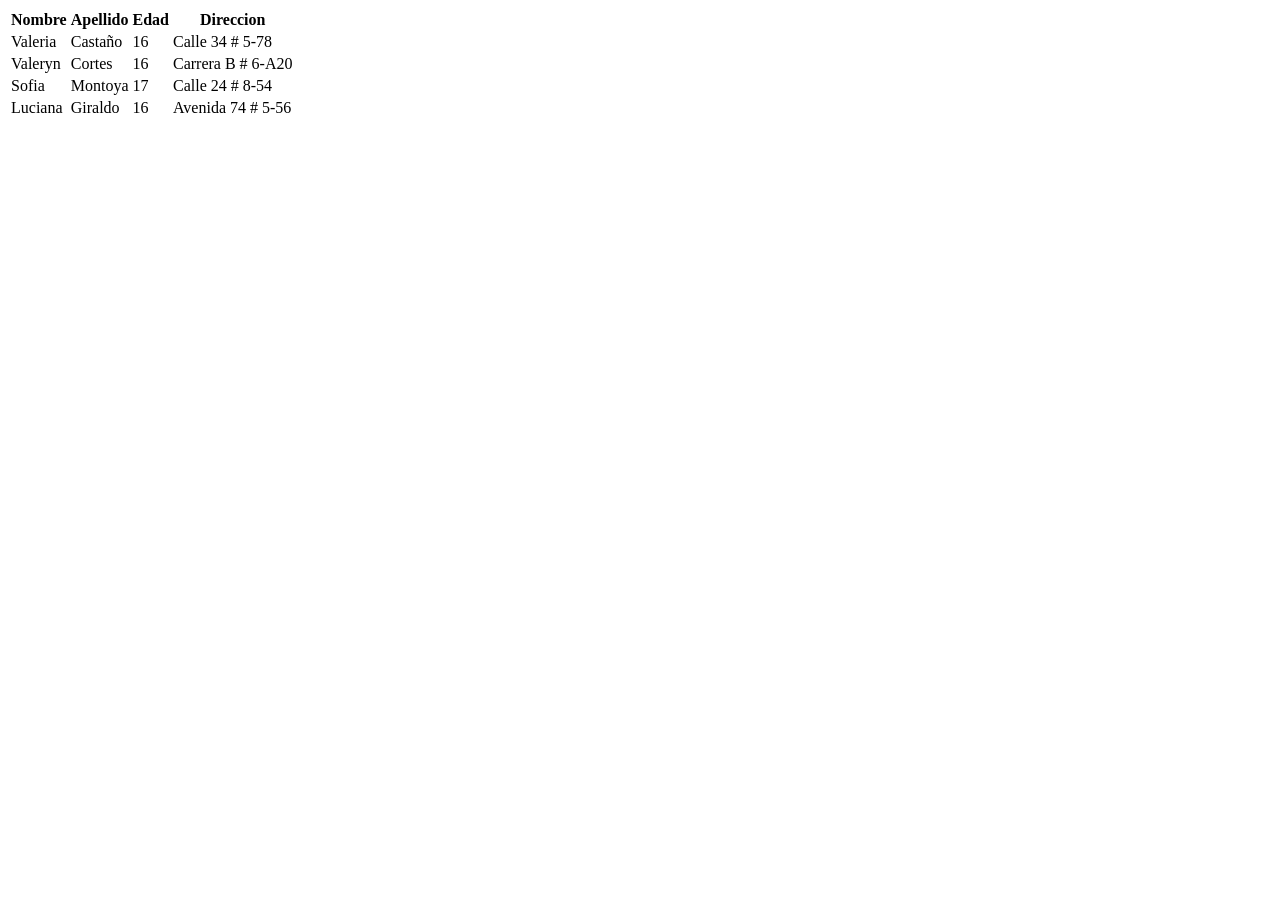
==== clase03/index.html @ a6646588 "tablas" ====
<!DOCTYPE html>
<html lang="en">

<head>
    <meta charset="UTF-8">
    <meta name="viewport" content="width=device-width, initial-scale=1.0">
    <title>Document</title>
</head>

<body>
    <table>
        <thead>
            <tr>
                <th>Nombre</th>
                <th>Apellido</th>
                <th>Edad</th>
                <th>Direccion</th>
            </tr>
        </thead>
        <tbody>
            <tr>
                <td>Valeria</td>
                <td>Castaño</td>
                <td>16</td>
                <td>Calle 34 # 5-78</td>
            </tr>
            <tr>
                <td>Valeryn</td>
                <td>Cortes</td>
                <td>16</td>
                <td>Carrera B # 6-A20</td>
            </tr>
             <tr>
                <td>Sofia</td>
                <td>Montoya</td>
                <td>17</td>
                <td>Calle 24 # 8-54</td>
            </tr>
            <tr>
                <td>Luciana</td>
                <td>Giraldo</td>
                <td>16</td>
                <td>Avenida 74 # 5-56</td>
            </tr> 
    </tbody>
    </table>
</body>

</html>
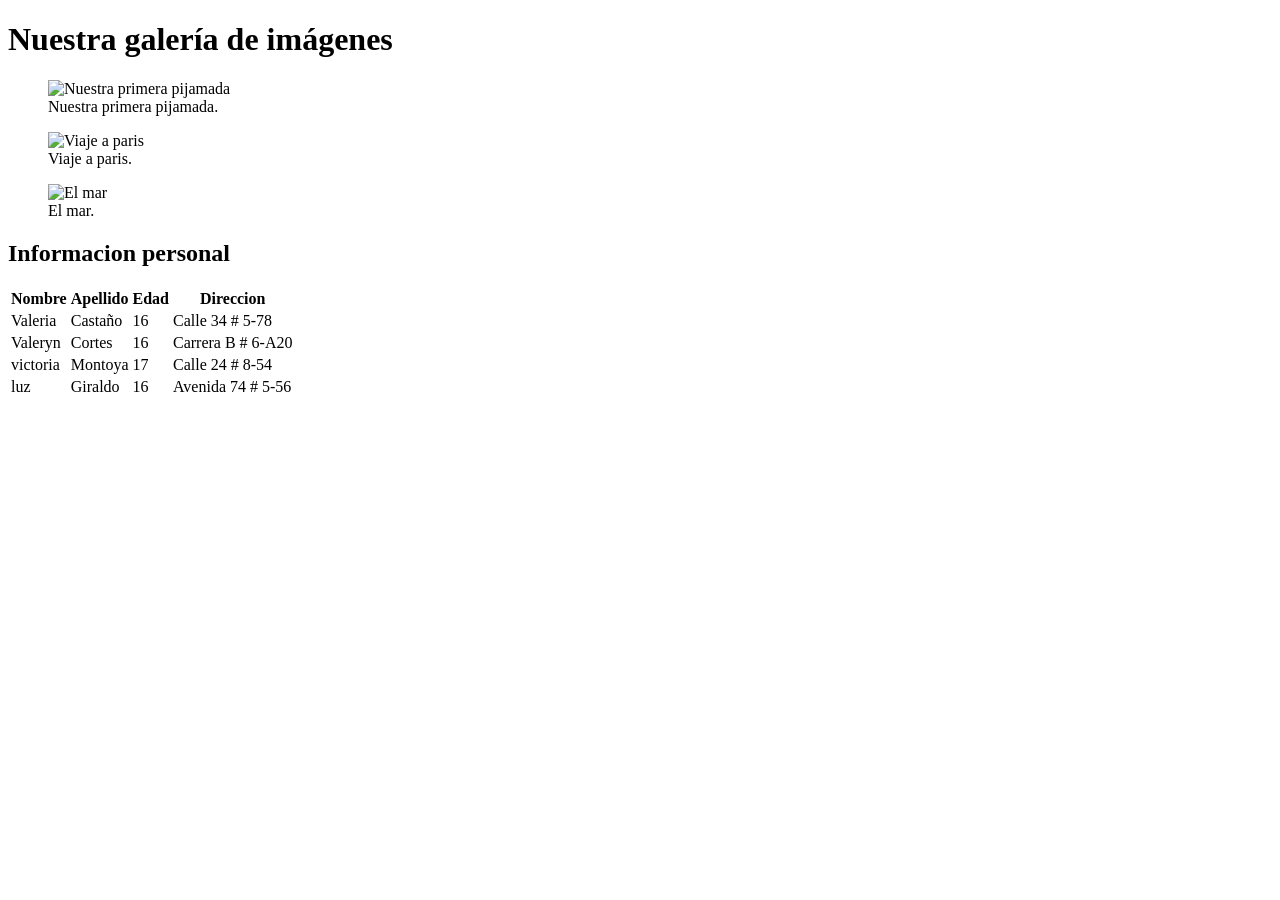
==== commit 99ad2b0a: "Valeryn and Valeria" ====
--- a/clase03/index.html
+++ b/clase03/index.html
@@ -6,8 +6,27 @@
     <meta name="viewport" content="width=device-width, initial-scale=1.0">
     <title>Document</title>
 </head>
+<body>
 
-<body>
+  <h1>Nuestra galería de imágenes</h1>
+
+  <figure>
+    <img src="https://i.pinimg.com/736x/22/40/52/22405296c8ee83bfa20c8abf23635e53.jpg" alt="Nuestra primera pijamada">
+    <figcaption>Nuestra primera pijamada.</figcaption>
+  </figure>
+
+  <figure>
+    <img src="https://i.pinimg.com/736x/8a/e0/dc/8ae0dcc0176cef70ecb8595069a2bdaf.jpg" alt="Viaje a paris">
+    <figcaption>Viaje a paris.</figcaption>
+  </figure>
+
+  <figure>
+    <img src="https://i.pinimg.com/736x/ac/85/b5/ac85b585666a476603f0b6c579077c75.jpg" alt="El mar">
+    <figcaption>El mar.</figcaption>
+  </figure>
+
+
+ <h2>Informacion personal</h2>
     <table>
         <thead>
             <tr>
@@ -31,13 +50,13 @@
                 <td>Carrera B # 6-A20</td>
             </tr>
              <tr>
-                <td>Sofia</td>
+                <td>victoria</td>
                 <td>Montoya</td>
                 <td>17</td>
                 <td>Calle 24 # 8-54</td>
             </tr>
             <tr>
-                <td>Luciana</td>
+                <td>luz</td>
                 <td>Giraldo</td>
                 <td>16</td>
                 <td>Avenida 74 # 5-56</td>
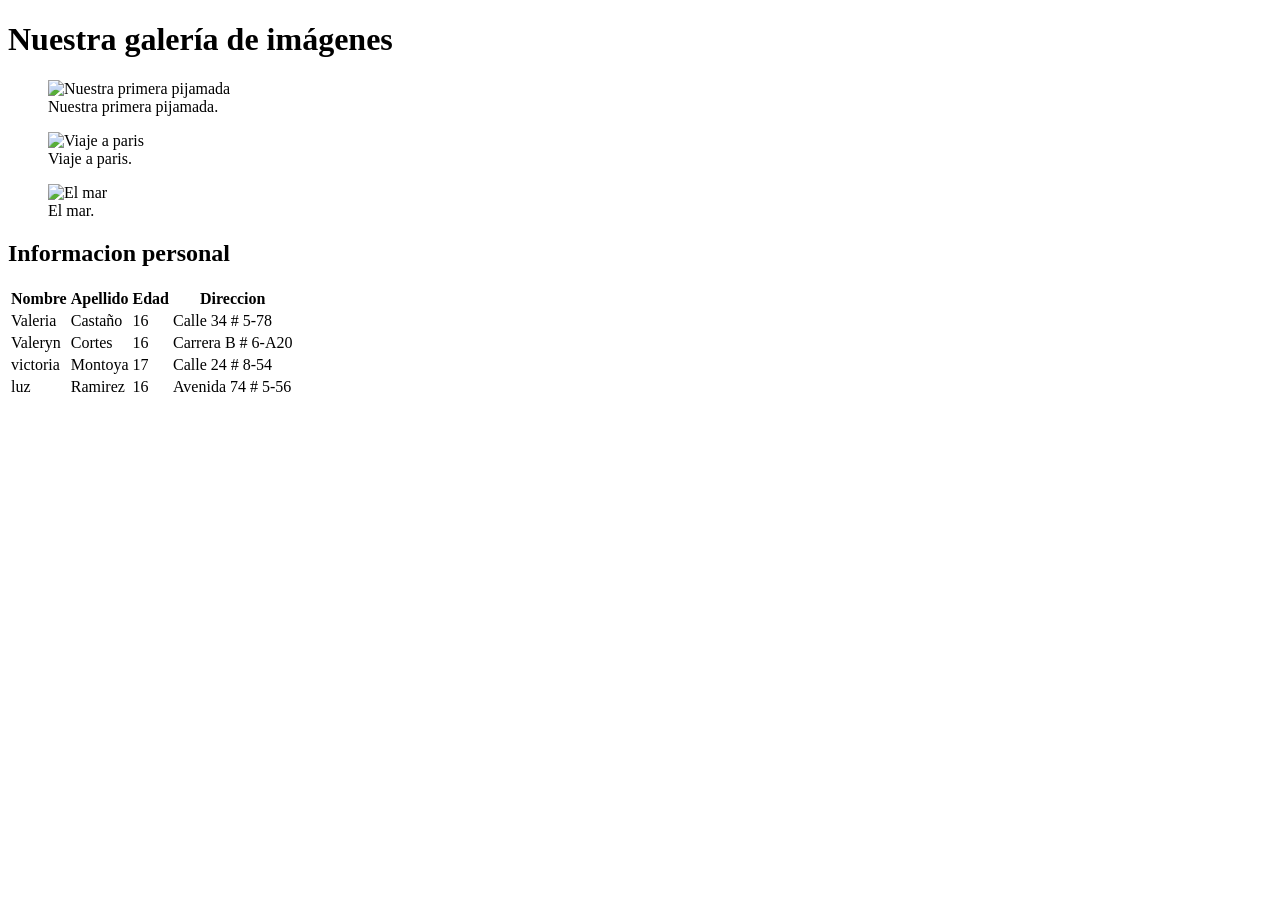
==== commit 44778a16: "ejercicio3" ====
--- a/clase03/index.html
+++ b/clase03/index.html
@@ -57,7 +57,7 @@
             </tr>
             <tr>
                 <td>luz</td>
-                <td>Giraldo</td>
+                <td>Ramirez</td>
                 <td>16</td>
                 <td>Avenida 74 # 5-56</td>
             </tr> 
